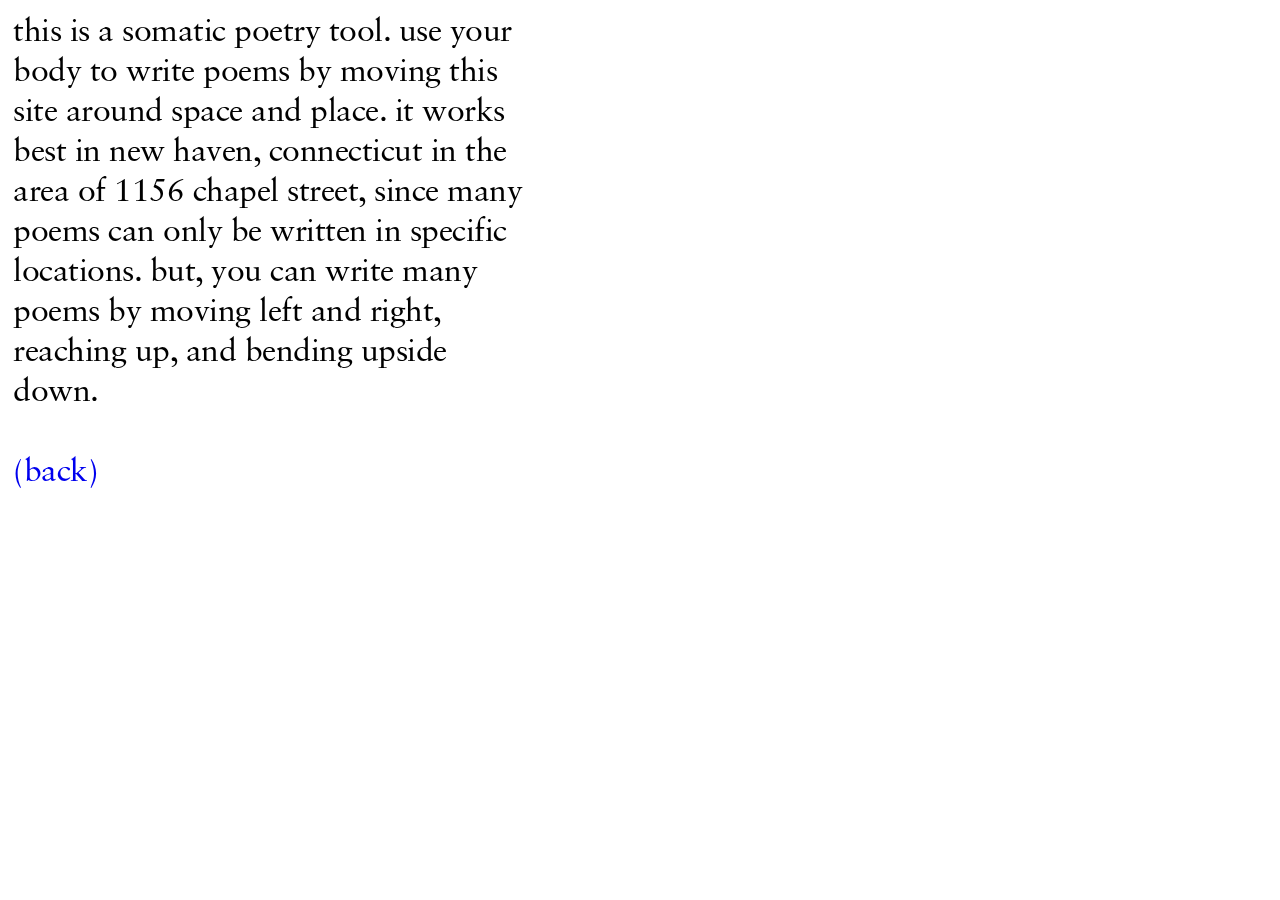
==== about.html @ 6b65dba3 "first commit" ====
<!DOCTYPE html>
<html lang="en">
<head>
    <meta charset="UTF-8">
    <meta http-equiv="X-UA-Compatible" content="IE=edge">
    <meta name="viewport" content="width=device-width, initial-scale=1.0">
    <title>About</title>
    <link rel="stylesheet" href="assets/css/style.css">
</head>
<body>
    <div class="info">
        this is a somatic poetry tool. use your body to write poems by moving this site around space and place. it works best in new haven, connecticut in the area of 1156 chapel street, since many poems can only be written in specific locations. but, you can write many poems by moving left and right, reaching up, and bending upside down.
    </div>
    <footer>
        <br>
        <a href="index.html">(back)</a>
    </footer>
</body>
</html>
---- assets/css/style.css ----
/* ------------------- FONTS ------------------- */

@font-face {
    font-family: 'Sabon';
    src: url('../fonts/SabonLTStd-Roman.otf') format('opentype');
}

@font-face {
    font-family: 'Sabon Italic';
    src: url('../fonts/SabonLTStd-Italic.otf') format('opentype');
}

/* ------------------- STYLE ------------------- */

body {
    padding: 5px;
    font-family: 'Sabon';
    font-size: 32px;
    line-height: 40px;
    letter-spacing: -0.5px;
    mix-blend-mode: difference;
}

a {
    text-decoration: none;
}

a:visited {
    color: black;
}

footer {

}


/* ------------------- MEDIA QUERIES ------------------- */

@media screen and (min-width: 800px) {
    body {
        width: 40%;
    }
}



/* ------------------- PRINT CSS ------------------- */
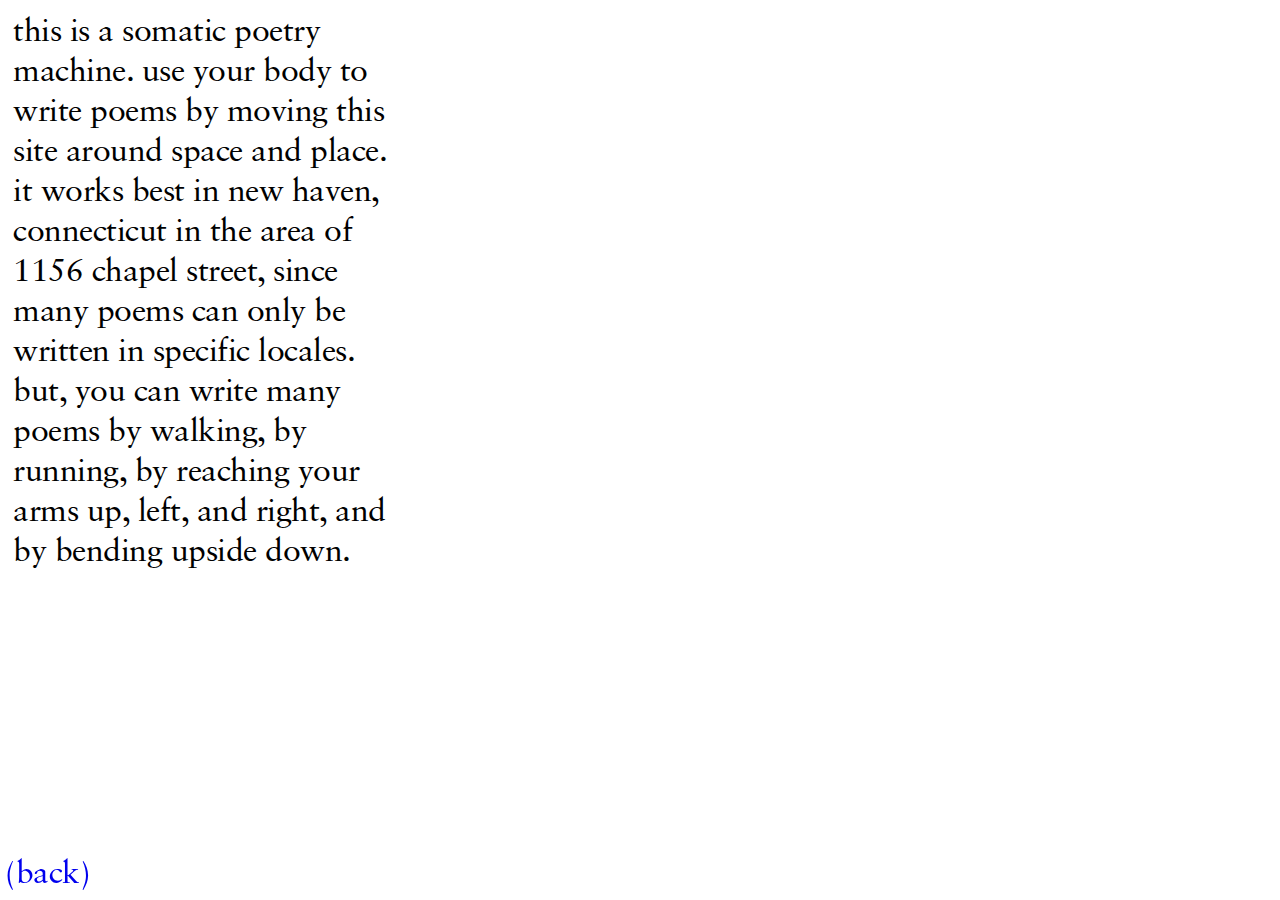
==== commit b1f8aade: "update to script" ====
--- a/about.html
+++ b/about.html
@@ -9,7 +9,7 @@
 </head>
 <body>
     <div class="info">
-        this is a somatic poetry tool. use your body to write poems by moving this site around space and place. it works best in new haven, connecticut in the area of 1156 chapel street, since many poems can only be written in specific locations. but, you can write many poems by moving left and right, reaching up, and bending upside down.
+        this is a somatic poetry machine. use your body to write poems by moving this site around space and place. it works best in new haven, connecticut in the area of 1156 chapel street, since many poems can only be written in specific locales. but, you can write many poems by walking, by running, by reaching your arms up, left, and right, and by bending upside down.
     </div>
     <footer>
         <br>
--- a/assets/css/style.css
+++ b/assets/css/style.css
@@ -10,6 +10,7 @@
     src: url('../fonts/SabonLTStd-Italic.otf') format('opentype');
 }
 
+
 /* ------------------- STYLE ------------------- */
 
 body {
@@ -18,7 +19,7 @@
     font-size: 32px;
     line-height: 40px;
     letter-spacing: -0.5px;
-    mix-blend-mode: difference;
+    /* mix-blend-mode: difference; */
 }
 
 a {
@@ -30,18 +31,30 @@
 }
 
 footer {
-
+    position: fixed;
+    padding: 5px;
+    bottom: 0;
+    left: 0;
 }
 
 
 /* ------------------- MEDIA QUERIES ------------------- */
 
-@media screen and (min-width: 800px) {
+@media screen and (min-width:800px) {
     body {
-        width: 40%;
+        width: 400px;
     }
 }
 
 
+/* ------------------- PRINT CSS ------------------- */
 
-/* ------------------- PRINT CSS ------------------- */+@media print {
+    footer {
+        display: none;
+    }
+
+    body {
+        margin: 25%;
+    }
+ }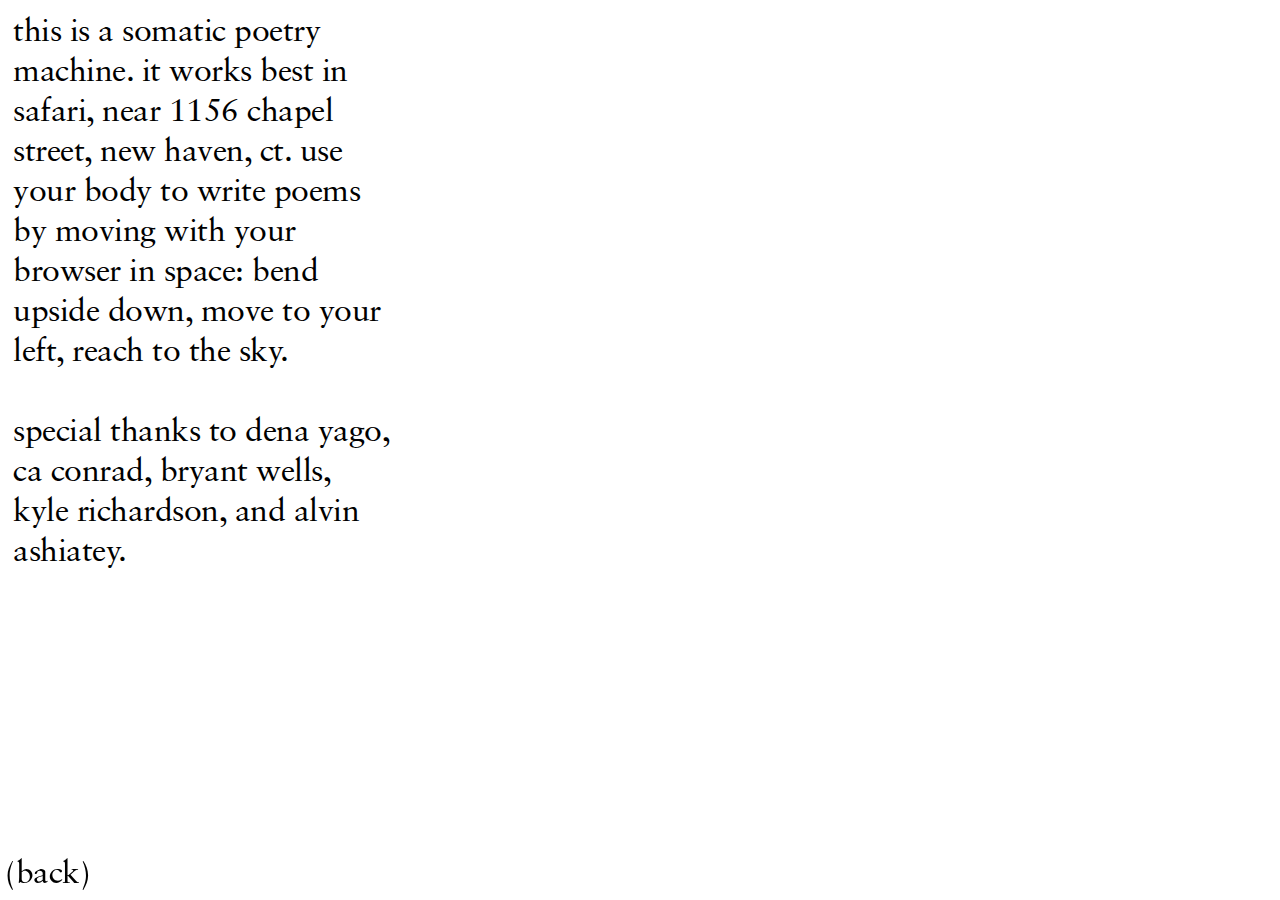
==== commit 4fb69235: "MAJOR UPDATE" ====
--- a/about.html
+++ b/about.html
@@ -1,19 +1,24 @@
 <!DOCTYPE html>
 <html lang="en">
-<head>
-    <meta charset="UTF-8">
-    <meta http-equiv="X-UA-Compatible" content="IE=edge">
-    <meta name="viewport" content="width=device-width, initial-scale=1.0">
+  <head>
+    <meta charset="UTF-8" />
+    <meta http-equiv="X-UA-Compatible" content="IE=edge" />
+    <meta name="viewport" content="width=device-width, initial-scale=1.0" />
     <title>About</title>
-    <link rel="stylesheet" href="assets/css/style.css">
-</head>
-<body>
+    <link rel="stylesheet" href="assets/css/style-about.css" />
+  </head>
+  <body>
     <div class="info">
-        this is a somatic poetry machine. use your body to write poems by moving this site around space and place. it works best in new haven, connecticut in the area of 1156 chapel street, since many poems can only be written in specific locales. but, you can write many poems by walking, by running, by reaching your arms up, left, and right, and by bending upside down.
+      this is a somatic poetry machine. it works best in safari, near 1156
+      chapel street, new haven, ct. use your body to write poems by moving with
+      your browser in space: bend upside down, move to your left, reach to the
+      sky.
+      <br /><br />special thanks to dena yago, ca conrad, bryant wells, kyle
+      richardson, and alvin ashiatey.
     </div>
     <footer>
-        <br>
-        <a href="index.html">(back)</a>
+      <br />
+      <a href="index.html">(back)</a>
     </footer>
-</body>
-</html>+  </body>
+</html>
--- a/assets/css/style-about.css
+++ b/assets/css/style-about.css
@@ -0,0 +1,73 @@
+/* ------------------- FONTS ------------------- */
+
+@font-face {
+  font-family: "Sabon";
+  src: url("../fonts/SabonLTStd-Roman.otf") format("opentype");
+}
+
+@font-face {
+  font-family: "Sabon Italic";
+  src: url("../fonts/SabonLTStd-Italic.otf") format("opentype");
+}
+
+/* ------------------- STYLE ------------------- */
+
+text {
+  color: black;
+}
+
+body {
+  font-family: "Sabon";
+  font-size: 32px;
+  line-height: 40px;
+  letter-spacing: -0.5px;
+  position: relative;
+}
+
+a {
+  text-decoration: none;
+  color: inherit;
+}
+
+a:visited {
+  color: inherit;
+}
+
+.info {
+  padding: 5px;
+  /* position: fixed;
+  top: 0;
+  left: 0;
+  width: 100%; */
+}
+
+footer {
+  padding: 5px;
+  position: fixed;
+  bottom: 0;
+  left: 0;
+}
+
+/* ------------------- MEDIA QUERIES ------------------- */
+
+@media screen and (min-width: 800px) {
+  body {
+    width: 390px;
+  }
+}
+
+/* ------------------- PRINT CSS ------------------- */
+
+@media print {
+  footer {
+    display: none;
+  }
+
+  canvas {
+    display: none;
+  }
+
+  body {
+    margin: 25%;
+  }
+}
